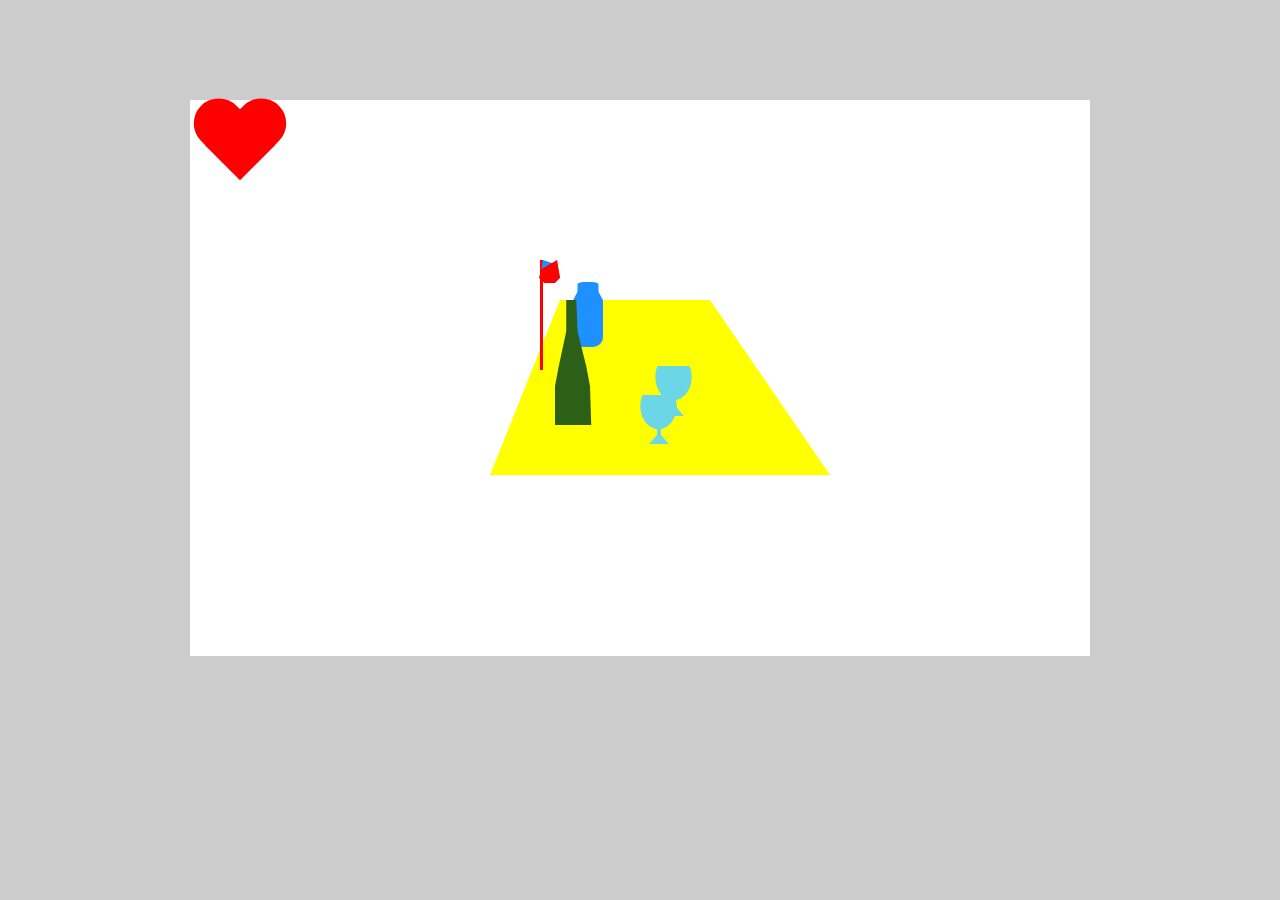
==== codingfromlife-template/index.html @ d4ec5fca "codingfromlife+skecthes" ====
<!DOCTYPE html>
<html>

<head>
	<title>CSS Still Life</title>
	<meta charset="utf-8" />
	<link rel="stylesheet" href="assets/css/main.css" type="text/css" />
</head>

<body>
    <div class="canvas">
        
        <div id="heart"></div>
    	
    	<div id="trapezoid"></div>
    	<div id="flowerstem"></div>
    	<div id="flower"></div>
    	<div id="flowerfront"></div>
    	<div id="vase"></div>
    	<div id="glass1"></div>
    	<div id="glassbottom1"></div>
    	<div id="glass2"></div>
    	<div id="glassbottom2"></div>
    	<div id="bottle"></div>
    	
    </div>
</body>

</html>
---- codingfromlife-template/assets/css/main.css ----
body {
	background: #cccccc;
}

.canvas {
	width: 900px;
	height: 556px;
	margin: 100px auto;
	background: white;
	position: relative;
}
#heart {
    position: relative;
    width: 100px;
    height: 90px;
}
#heart:before,
#heart:after {
    position: absolute;
    content: "";
    left: 50px;
    top: 0;
    width: 50px;
    height: 80px;
    background: red;
    -moz-border-radius: 50px 50px 0 0;
    border-radius: 50px 50px 0 0;
    -webkit-transform: rotate(-45deg);
       -moz-transform: rotate(-45deg);
        -ms-transform: rotate(-45deg);
         -o-transform: rotate(-45deg);
            transform: rotate(-45deg);
    -webkit-transform-origin: 0 100%;
       -moz-transform-origin: 0 100%;
        -ms-transform-origin: 0 100%;
         -o-transform-origin: 0 100%;
            transform-origin: 0 100%;
}
#heart:after {
    left: 0;
    -webkit-transform: rotate(45deg);
       -moz-transform: rotate(45deg);
        -ms-transform: rotate(45deg);
         -o-transform: rotate(45deg);
            transform: rotate(45deg);
    -webkit-transform-origin: 100% 100%;
       -moz-transform-origin: 100% 100%;
        -ms-transform-origin: 100% 100%;
         -o-transform-origin: 100% 100%;
            transform-origin :100% 100%;
}

#trapezoid {
	border-bottom: 175px solid yellow;
	border-left: 70px solid transparent;
	border-right: 120px solid transparent;
	height: 0;
	width: 150px;
	position: absolute;
	top: 200px;
	left: 300px;
}

#bottle{ 
	width: 125px;
	height: 125px;
	border-radius: 40px;
	background: #2C5F18;
	-webkit-clip-path: polygon(49% 25%, 49% 0, 57% 0, 58% 25%, 65% 53%, 68% 69%, 69% 100%, 40% 100%, 40% 69%, 43% 53%);
	clip-path: polygon(49% 25%, 49% 0, 57% 0, 58% 25%, 65% 53%, 68% 69%, 69% 100%, 40% 100%, 40% 69%, 43% 53%);
	position: absolute;
	top:200px;
	left:315px;
}

#glass1 {
	width: 65px;
	height: 70px;
	background: #6BD6E5;
	-webkit-clip-path: ellipse(28% 33% at 50% 16%);
    clip-path: ellipse(28% 33% at 50% 16%);
    position: absolute;
	top: 266px;
	left: 451px;

}

#glassbottom1 {
	width: 20px;
	height: 28px;
	background: #6BD6E5;
	-webkit-clip-path: polygon(39% 0, 59% 0, 60% 68%, 100% 100%, 0 100%, 40% 68%);
	clip-path: polygon(39% 0, 59% 0, 60% 68%, 100% 100%, 0 100%, 40% 68%);
	position: absolute;
	top: 288px;
	left: 474px;
}

#glass2 {
	width: 65px;
	height: 70px;
	background: #6BD6E5;
	-webkit-clip-path: ellipse(28% 33% at 50% 16%);
    clip-path: ellipse(28% 33% at 50% 16%);
	position: absolute;
	top: 295px;
	left: 436px;
}

#glassbottom2 {
	width: 20px;
	height: 28px;
	background: #6BD6E5;
	-webkit-clip-path: polygon(39% 0, 59% 0, 60% 68%, 100% 100%, 0 100%, 40% 68%);
	clip-path: polygon(39% 0, 59% 0, 60% 68%, 100% 100%, 0 100%, 40% 68%);
	position: absolute;
	top: 316px;
	left: 459px;
}

#vase {
	width: 30px;
	height: 65px;
	border-radius: 10px;
	background: #1e90ff;
	-webkit-clip-path: polygon(0 28%, 15% 15%, 15% 0%, 85% 0%, 85% 15%, 100% 28%, 100% 85%, 100% 100%, 85% 100%, 15% 100%, 0 100%, 0% 85%);
	clip-path: polygon(0 28%, 15% 15%, 15% 0%, 85% 0%, 85% 15%, 100% 28%, 100% 85%, 100% 100%, 85% 100%, 15% 100%, 0 100%, 0% 85%);
	position: absolute;
	top: 182px;
	left: 383px;
}

#flowerstem {
	width: 3px;
	height: 110px;
	background: red;
	top: 160px;
	left: 350px;
	position: absolute;
}

#flower{
	width: 20px;
	height: 23px;
	background: #1e90ff;
	-webkit-clip-path: polygon(14% 0, 87% 21%, 100% 77%, 75% 100%, 25% 100%, 0 78%);
clip-path: polygon(14% 0, 87% 21%, 100% 77%, 75% 100%, 25% 100%, 0 78%);
	top: 160px;
	left: 350px;
	position: absolute;
}
#flowerfront{
	width: 21px;
	height: 23px;
	background: red;
	-webkit-clip-path: polygon(10% 40%, 86% 0, 100% 77%, 75% 100%, 25% 100%, 0 78%);
	clip-path: polygon(10% 40%, 86% 0, 100% 77%, 75% 100%, 25% 100%, 0 78%);
	position: absolute;
	top: 160px;
	left: 349px;
	
}

#triangle {
	width: 0;
	height: 0;
	border-left: 100px solid transparent;
	border-right: 100px solid transparent;
	border-bottom: 200px solid yellow;
	position: absolute;
	top: 160px;
	left: 100px;
}

#square {
	width: 200px;
	height: 200px;
	background: red;
	top: 160px;
	left: 350px;
	position: absolute;
}

#circle {
	width: 200px;
	height: 200px;
	background: blue;
	border-radius: 200px;
	top: 160px;
	left: 600px;
	position: absolute;
}
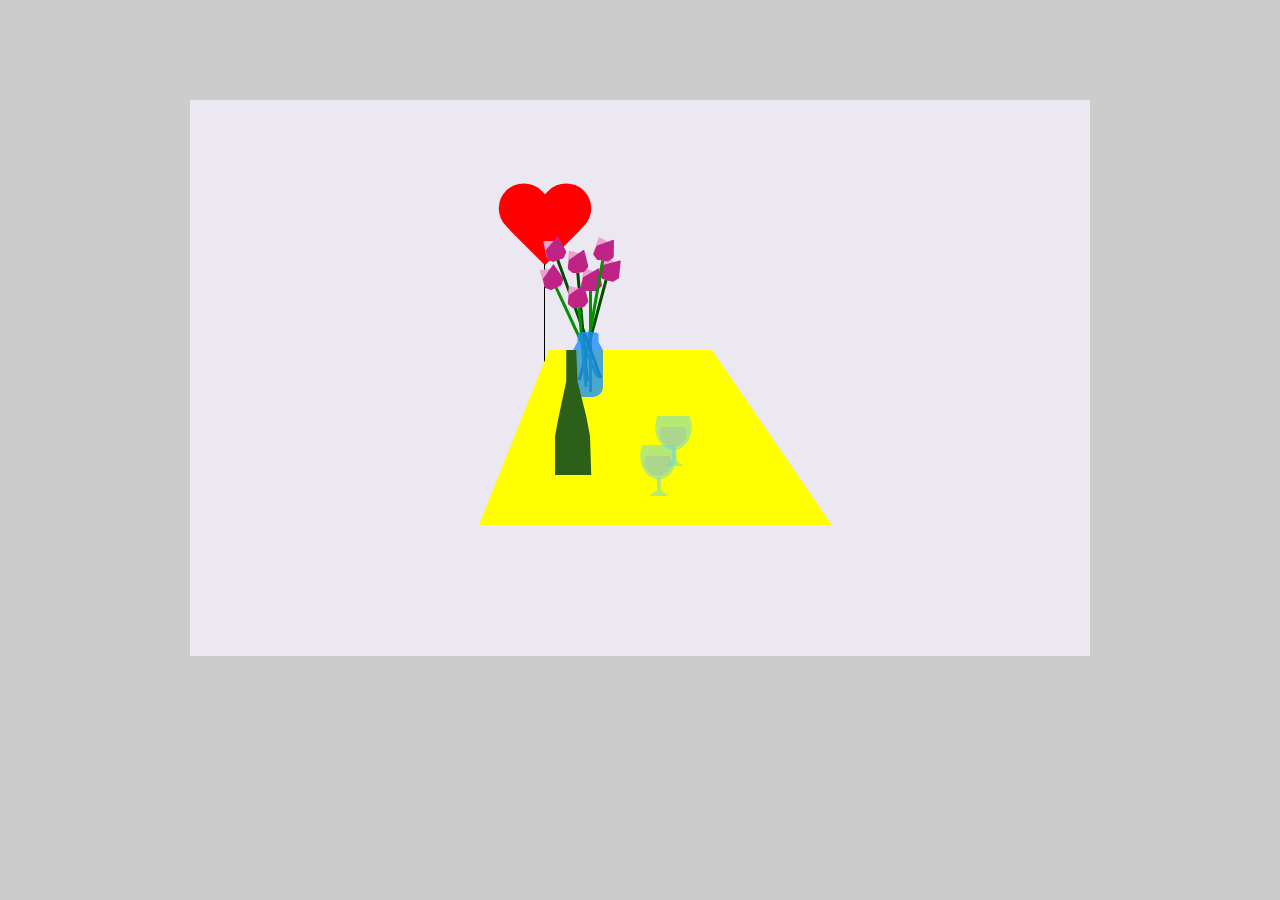
==== commit 11621351: "fixed" ====
--- a/codingfromlife-template/index.html
+++ b/codingfromlife-template/index.html
@@ -11,12 +11,34 @@
     <div class="canvas">
         
         <div id="heart"></div>
-    	
+    	<div id="balloonstring"></div>
     	<div id="trapezoid"></div>
-    	<div id="flowerstem"></div>
-    	<div id="flower"></div>
-    	<div id="flowerfront"></div>
+    	<div id="flowerstem-1"></div>
+    	<div id="flower-1"></div>
+    	<div id="flowerfront-1"></div>
+        <div id="flowerstem-2"></div>
+        <div id="flower-2"></div>
+        <div id="flowerfront-2"></div>
+        <div id="flowerstem-3"></div>
+        <div id="flower-3"></div>
+        <div id="flowerfront-3"></div>
+        <div id="flowerstem-4"></div>
+        <div id="flower-4"></div>
+        <div id="flowerfront-4"></div>
+        <div id="flowerstem-5"></div>
+        <div id="flower-5"></div>
+        <div id="flowerfront-5"></div>
+        <div id="flowerstem-6"></div>
+        <div id="flower-6"></div>
+        <div id="flowerfront-6"></div>
+        <div id="flowerstem-7"></div>
+        <div id="flower-7"></div>
+        <div id="flowerfront-7"></div>
+
+
     	<div id="vase"></div>
+        <div id="drink-1"></div>
+        <div id="drink-2"></div>
     	<div id="glass1"></div>
     	<div id="glassbottom1"></div>
     	<div id="glass2"></div>
--- a/codingfromlife-template/assets/css/main.css
+++ b/codingfromlife-template/assets/css/main.css
@@ -6,13 +6,15 @@
 	width: 900px;
 	height: 556px;
 	margin: 100px auto;
-	background: white;
+	background: #ebe8f2;
 	position: relative;
 }
 #heart {
     position: relative;
     width: 100px;
     height: 90px;
+    left: 305px;
+    top: 85px;
 }
 #heart:before,
 #heart:after {
@@ -50,15 +52,25 @@
             transform-origin :100% 100%;
 }
 
+#balloonstring {
+	width: 1px;
+	height: 157px;
+	background: black;
+	top: 164px;
+	left: 354px;
+	position: absolute;
+	
+}
+
 #trapezoid {
 	border-bottom: 175px solid yellow;
 	border-left: 70px solid transparent;
 	border-right: 120px solid transparent;
 	height: 0;
-	width: 150px;
-	position: absolute;
-	top: 200px;
-	left: 300px;
+	width: 163px;
+	position: absolute;
+	top: 250px;
+	left: 289px;
 }
 
 #bottle{ 
@@ -69,56 +81,85 @@
 	-webkit-clip-path: polygon(49% 25%, 49% 0, 57% 0, 58% 25%, 65% 53%, 68% 69%, 69% 100%, 40% 100%, 40% 69%, 43% 53%);
 	clip-path: polygon(49% 25%, 49% 0, 57% 0, 58% 25%, 65% 53%, 68% 69%, 69% 100%, 40% 100%, 40% 69%, 43% 53%);
 	position: absolute;
-	top:200px;
+	top:250px;
 	left:315px;
 }
 
+#drink-1 {
+	width: 48px;
+	height: 40px;
+	background: #f0d534;
+	-webkit-clip-path: ellipse(28% 33% at 50% 16%);
+    clip-path: ellipse(28% 33% at 50% 16%);
+    position: absolute;
+	top: 327px;
+	left: 459px;
+
+}
+
+#drink-2 {
+	width: 48px;
+	height: 40px;
+	background: #f0d534;
+	-webkit-clip-path: ellipse(28% 33% at 50% 16%);
+    clip-path: ellipse(28% 33% at 50% 16%);
+    position: absolute;
+	top: 356px;
+	left: 444px;
+
+}
+
 #glass1 {
+	opacity: .5;
 	width: 65px;
 	height: 70px;
 	background: #6BD6E5;
 	-webkit-clip-path: ellipse(28% 33% at 50% 16%);
     clip-path: ellipse(28% 33% at 50% 16%);
     position: absolute;
-	top: 266px;
+	top: 316px;
 	left: 451px;
 
 }
 
 #glassbottom1 {
-	width: 20px;
-	height: 28px;
+	opacity: .5;
+	width: 20px;
+	height: 18px;
 	background: #6BD6E5;
 	-webkit-clip-path: polygon(39% 0, 59% 0, 60% 68%, 100% 100%, 0 100%, 40% 68%);
 	clip-path: polygon(39% 0, 59% 0, 60% 68%, 100% 100%, 0 100%, 40% 68%);
 	position: absolute;
-	top: 288px;
+	top: 348px;
 	left: 474px;
 }
 
 #glass2 {
+	opacity: .5;
 	width: 65px;
 	height: 70px;
 	background: #6BD6E5;
 	-webkit-clip-path: ellipse(28% 33% at 50% 16%);
     clip-path: ellipse(28% 33% at 50% 16%);
 	position: absolute;
-	top: 295px;
+	top: 345px;
 	left: 436px;
 }
 
 #glassbottom2 {
-	width: 20px;
-	height: 28px;
+	opacity: .5;
+	width: 20px;
+	height: 18px;
 	background: #6BD6E5;
 	-webkit-clip-path: polygon(39% 0, 59% 0, 60% 68%, 100% 100%, 0 100%, 40% 68%);
 	clip-path: polygon(39% 0, 59% 0, 60% 68%, 100% 100%, 0 100%, 40% 68%);
 	position: absolute;
-	top: 316px;
+	top: 378px;
 	left: 459px;
 }
 
 #vase {
+	opacity: .8;
 	width: 30px;
 	height: 65px;
 	border-radius: 10px;
@@ -126,38 +167,241 @@
 	-webkit-clip-path: polygon(0 28%, 15% 15%, 15% 0%, 85% 0%, 85% 15%, 100% 28%, 100% 85%, 100% 100%, 85% 100%, 15% 100%, 0 100%, 0% 85%);
 	clip-path: polygon(0 28%, 15% 15%, 15% 0%, 85% 0%, 85% 15%, 100% 28%, 100% 85%, 100% 100%, 85% 100%, 15% 100%, 0 100%, 0% 85%);
 	position: absolute;
+	top: 232px;
+	left: 383px;
+}
+
+#flowerstem-1 {
+	width: 3px;
+	height: 110px;
+	background: #039100;
 	top: 182px;
+	left: 399px;
+	position: absolute;
+}
+
+#flower-1{
+	width: 20px;
+	height: 23px;
+	background: #ee9fd1;
+	-webkit-clip-path: polygon(14% 0, 87% 21%, 100% 77%, 75% 100%, 25% 100%, 0 78%);
+clip-path: polygon(14% 0, 87% 21%, 100% 77%, 75% 100%, 25% 100%, 0 78%);
+	top: 168px;
+	left: 391px;
+	position: absolute;
+}
+#flowerfront-1{
+	width: 21px;
+	height: 23px;
+	background: #c02386;
+	-webkit-clip-path: polygon(10% 40%, 86% 0, 100% 77%, 75% 100%, 25% 100%, 0 78%);
+	clip-path: polygon(10% 40%, 86% 0, 100% 77%, 75% 100%, 25% 100%, 0 78%);
+	position: absolute;
+	top: 168px;
+	left: 391px;	
+}
+
+#flowerstem-2 {
+	width: 3px;
+	height: 110px;
+	background: #014d00;
+	top: 172px;
+	left: 402px;
+	position: absolute;
+	transform: rotate(15deg);
+}
+
+#flower-2{
+	width: 20px;
+	height: 23px;
+	background: #ee9fd1;
+	-webkit-clip-path: polygon(14% 0, 87% 21%, 100% 77%, 75% 100%, 25% 100%, 0 78%);
+clip-path: polygon(14% 0, 87% 21%, 100% 77%, 75% 100%, 25% 100%, 0 78%);
+	top: 158px;
+	left: 410px;
+	position: absolute;
+	transform: rotate(15deg);
+}
+#flowerfront-2{
+	width: 21px;
+	height: 23px;
+	background: #c02386;
+	-webkit-clip-path: polygon(10% 40%, 86% 0, 100% 77%, 75% 100%, 25% 100%, 0 78%);
+	clip-path: polygon(10% 40%, 86% 0, 100% 77%, 75% 100%, 25% 100%, 0 78%);
+	position: absolute;
+	top: 158px;
+	left: 410px;
+	transform: rotate(15deg);
+	}
+
+
+#flowerstem-3 {
+	width: 3px;
+	height: 110px;
+	background: #039100;
+	top: 152px;
+	left: 403px;
+	position: absolute;
+	transform: rotate(10deg);
+}
+
+#flower-3{
+	width: 20px;
+	height: 23px;
+	background: #ee9fd1;
+	-webkit-clip-path: polygon(14% 0, 87% 21%, 100% 77%, 75% 100%, 25% 100%, 0 78%);
+clip-path: polygon(14% 0, 87% 21%, 100% 77%, 75% 100%, 25% 100%, 0 78%);
+	top: 138px;
+	left: 404px;
+	position: absolute;
+	transform: rotate(10deg);
+}
+#flowerfront-3{
+	width: 21px;
+	height: 23px;
+	background: #c02386;
+	-webkit-clip-path: polygon(10% 40%, 86% 0, 100% 77%, 75% 100%, 25% 100%, 0 78%);
+	clip-path: polygon(10% 40%, 86% 0, 100% 77%, 75% 100%, 25% 100%, 0 78%);
+	position: absolute;
+	top: 138px;
+	left: 404px;
+	transform: rotate(10deg);
+
+}
+
+#flowerstem-4 {
+	width: 3px;
+	height: 130px;
+	background: #014d00;
+	top: 152px;
+	left: 387px;
+	position: absolute;
+	transform: rotate(340deg);
+}
+
+#flower-4{
+	width: 20px;
+	height: 23px;
+	background: #ee9fd1;
+	-webkit-clip-path: polygon(14% 0, 87% 21%, 100% 77%, 75% 100%, 25% 100%, 0 78%);
+clip-path: polygon(14% 0, 87% 21%, 100% 77%, 75% 100%, 25% 100%, 0 78%);
+	top: 138px;
+	left: 354px;
+	position: absolute;
+	transform: rotate(340deg);
+}
+#flowerfront-4{
+	width: 21px;
+	height: 23px;
+	background: #c02386;
+	-webkit-clip-path: polygon(10% 40%, 86% 0, 100% 77%, 75% 100%, 25% 100%, 0 78%);
+	clip-path: polygon(10% 40%, 86% 0, 100% 77%, 75% 100%, 25% 100%, 0 78%);
+	position: absolute;
+	top: 138px;
+	left: 354px;
+	transform: rotate(340deg);
+	
+}
+
+#flowerstem-5 {
+	width: 3px;
+	height: 110px;
+	background: #039100;
+	top: 172px;
 	left: 383px;
-}
-
-#flowerstem {
+	position: absolute;
+	transform: rotate(335deg);
+}
+
+#flower-5{
+	width: 20px;
+	height: 23px;
+	background: #ee9fd1;
+	-webkit-clip-path: polygon(14% 0, 87% 21%, 100% 77%, 75% 100%, 25% 100%, 0 78%);
+clip-path: polygon(14% 0, 87% 21%, 100% 77%, 75% 100%, 25% 100%, 0 78%);
+	top: 166px;
+	left: 351px;
+	position: absolute;
+	transform: rotate(335deg);
+}
+#flowerfront-5{
+	width: 21px;
+	height: 23px;
+	background: #c02386;
+	-webkit-clip-path: polygon(10% 40%, 86% 0, 100% 77%, 75% 100%, 25% 100%, 0 78%);
+	clip-path: polygon(10% 40%, 86% 0, 100% 77%, 75% 100%, 25% 100%, 0 78%);
+	position: absolute;
+	top: 166px;
+	left: 351px;
+	transform: rotate(335deg);
+	
+}
+
+#flowerstem-6 {
 	width: 3px;
 	height: 110px;
-	background: red;
-	top: 160px;
-	left: 350px;
-	position: absolute;
-}
-
-#flower{
-	width: 20px;
-	height: 23px;
-	background: #1e90ff;
-	-webkit-clip-path: polygon(14% 0, 87% 21%, 100% 77%, 75% 100%, 25% 100%, 0 78%);
-clip-path: polygon(14% 0, 87% 21%, 100% 77%, 75% 100%, 25% 100%, 0 78%);
-	top: 160px;
-	left: 350px;
-	position: absolute;
-}
-#flowerfront{
-	width: 21px;
-	height: 23px;
-	background: red;
-	-webkit-clip-path: polygon(10% 40%, 86% 0, 100% 77%, 75% 100%, 25% 100%, 0 78%);
-	clip-path: polygon(10% 40%, 86% 0, 100% 77%, 75% 100%, 25% 100%, 0 78%);
-	position: absolute;
-	top: 160px;
-	left: 349px;
+	background: #014d00;
+	top: 172px;
+	left: 391px;
+	position: absolute;
+	transform: rotate(355deg);
+}
+
+#flower-6{
+	width: 20px;
+	height: 23px;
+	background: #ee9fd1;
+	-webkit-clip-path: polygon(14% 0, 87% 21%, 100% 77%, 75% 100%, 25% 100%, 0 78%);
+clip-path: polygon(14% 0, 87% 21%, 100% 77%, 75% 100%, 25% 100%, 0 78%);
+	top: 150px;
+	left: 377px;
+	position: absolute;
+	transform: rotate(355deg);
+}
+#flowerfront-6{
+	width: 21px;
+	height: 23px;
+	background: #c02386;
+	-webkit-clip-path: polygon(10% 40%, 86% 0, 100% 77%, 75% 100%, 25% 100%, 0 78%);
+	clip-path: polygon(10% 40%, 86% 0, 100% 77%, 75% 100%, 25% 100%, 0 78%);
+	position: absolute;
+	top: 150px;
+	left: 377px;
+	transform: rotate(355deg);
+	
+}
+
+#flowerstem-7 {
+	width: 3px;
+	height: 80px;
+	background: #039100;
+	top: 207px;
+	left: 391px;
+	position: absolute;
+	transform: rotate(355deg);
+}
+
+#flower-7{
+	width: 20px;
+	height: 23px;
+	background: #ee9fd1;
+	-webkit-clip-path: polygon(14% 0, 87% 21%, 100% 77%, 75% 100%, 25% 100%, 0 78%);
+clip-path: polygon(14% 0, 87% 21%, 100% 77%, 75% 100%, 25% 100%, 0 78%);
+	top: 185px;
+	left: 377px;
+	position: absolute;
+	transform: rotate(355deg);
+}
+#flowerfront-7{
+	width: 21px;
+	height: 23px;
+	background: #c02386;
+	-webkit-clip-path: polygon(10% 40%, 86% 0, 100% 77%, 75% 100%, 25% 100%, 0 78%);
+	clip-path: polygon(10% 40%, 86% 0, 100% 77%, 75% 100%, 25% 100%, 0 78%);
+	position: absolute;
+	top: 185px;
+	left: 377px;
+	transform: rotate(355deg);
 	
 }
 
@@ -168,7 +412,7 @@
 	border-right: 100px solid transparent;
 	border-bottom: 200px solid yellow;
 	position: absolute;
-	top: 160px;
+	top: 210px;
 	left: 100px;
 }
 
@@ -176,7 +420,7 @@
 	width: 200px;
 	height: 200px;
 	background: red;
-	top: 160px;
+	top: 210px;
 	left: 350px;
 	position: absolute;
 }
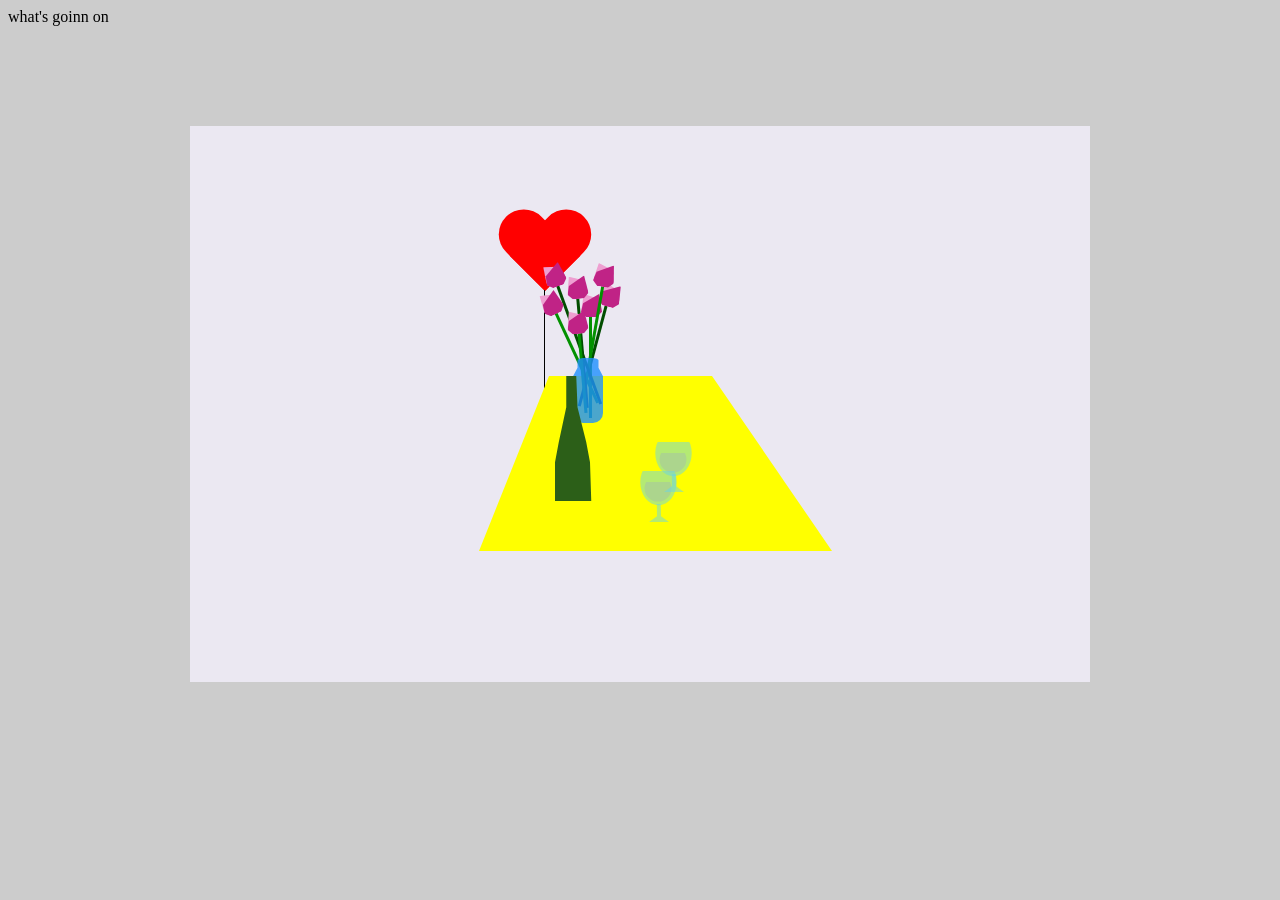
==== commit e9e23685: "it would not sync" ====
--- a/codingfromlife-template/index.html
+++ b/codingfromlife-template/index.html
@@ -8,6 +8,7 @@
 </head>
 
 <body>
+what's goinn on
     <div class="canvas">
         
         <div id="heart"></div>
@@ -34,8 +35,6 @@
         <div id="flowerstem-7"></div>
         <div id="flower-7"></div>
         <div id="flowerfront-7"></div>
-
-
     	<div id="vase"></div>
         <div id="drink-1"></div>
         <div id="drink-2"></div>
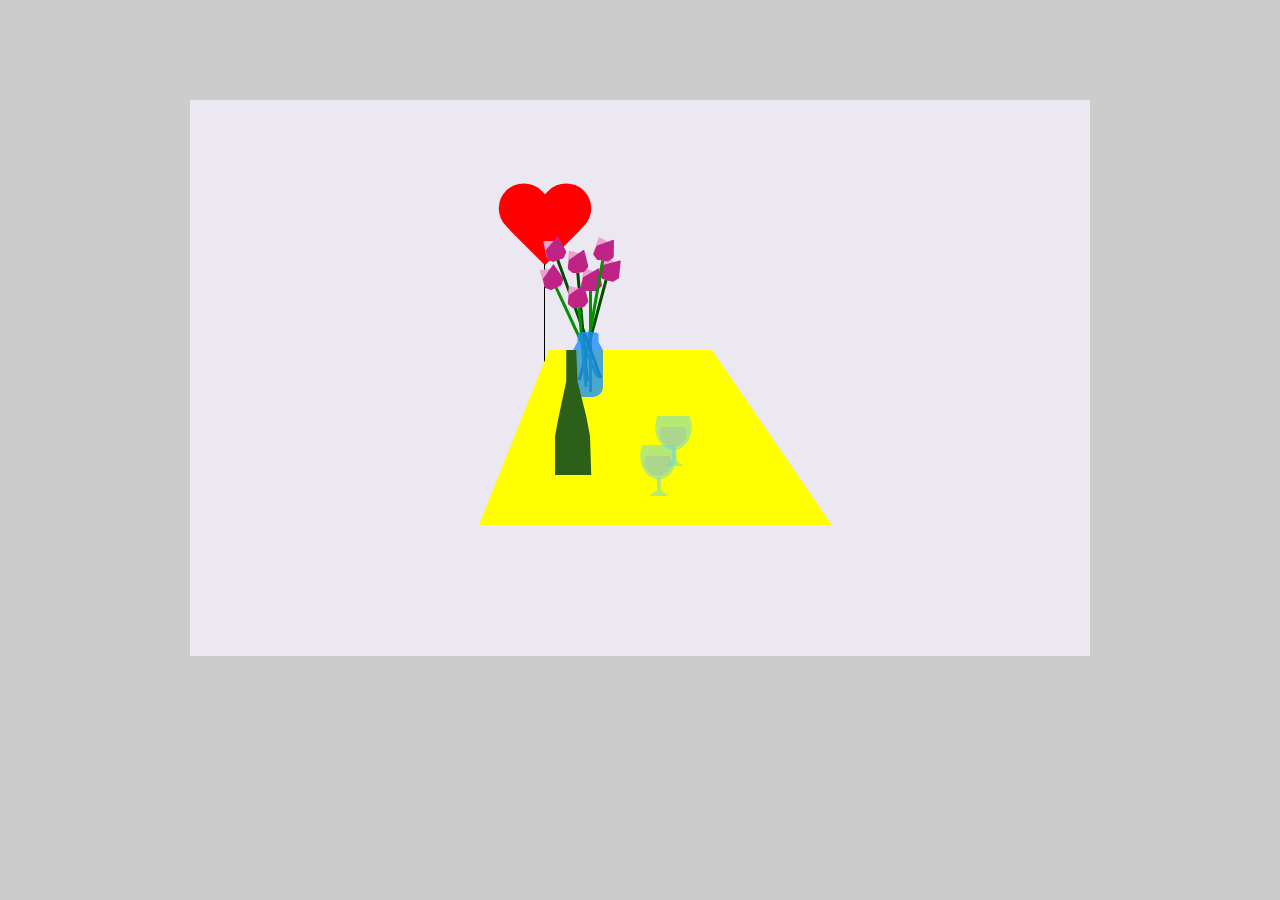
==== commit 9d534e74: "please sync!!" ====
--- a/codingfromlife-template/index.html
+++ b/codingfromlife-template/index.html
@@ -8,7 +8,7 @@
 </head>
 
 <body>
-what's goinn on
+
     <div class="canvas">
         
         <div id="heart"></div>
